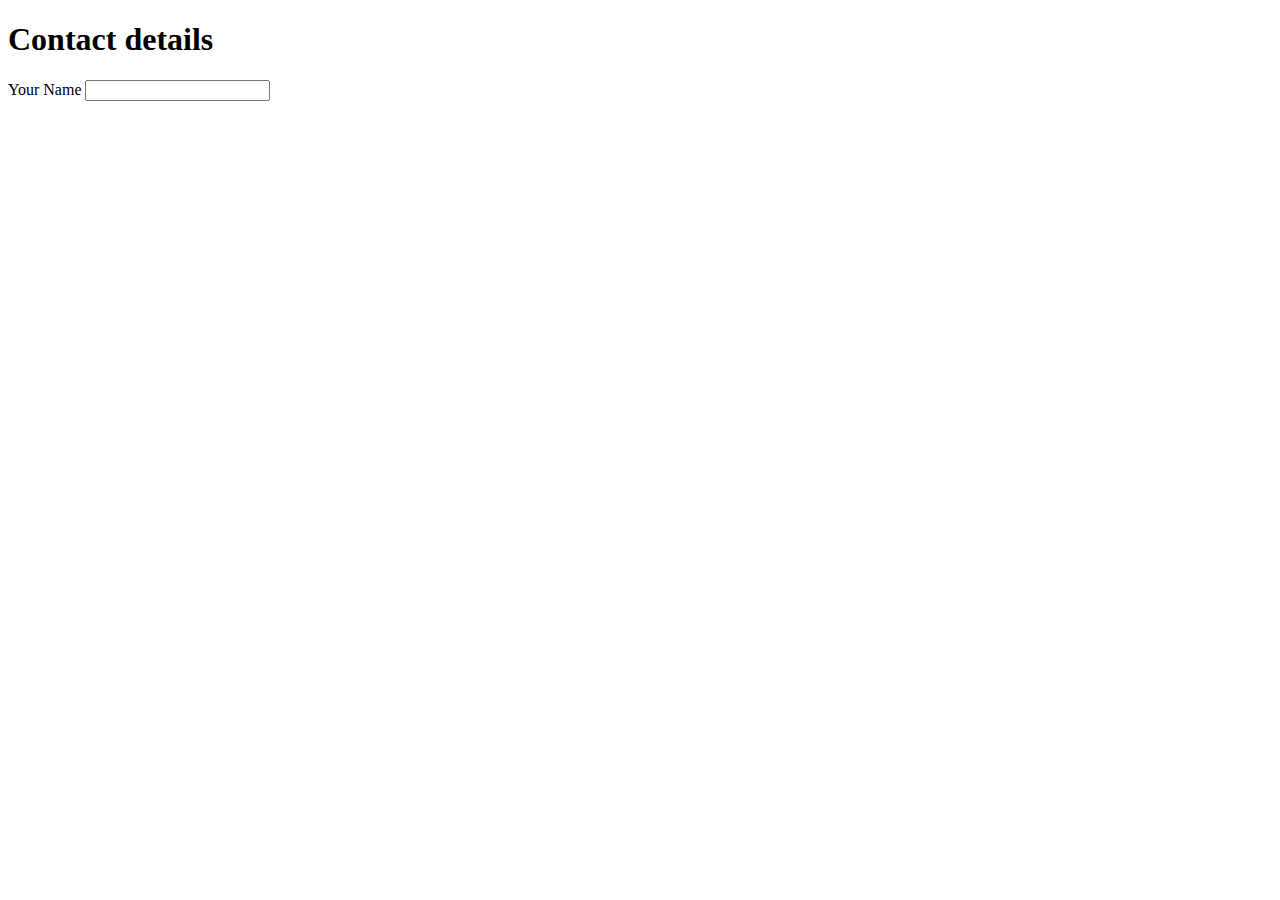
==== contactme.html @ 57199951 "Add files via upload" ====
<!DOCTYPE html>
<html lang="en" dir="ltr">
  <head>
    <meta charset="utf-8">
    <title>Contact Me</title>
  </head>
  <body>
    <h1>Contact details</h1>

    <form class="" action="index.html" method="post">
      <label>Your Name</label>
      <input type="text" name="" value
      <input type="submit" name="" value="">
    </form>

  </body>
</html>
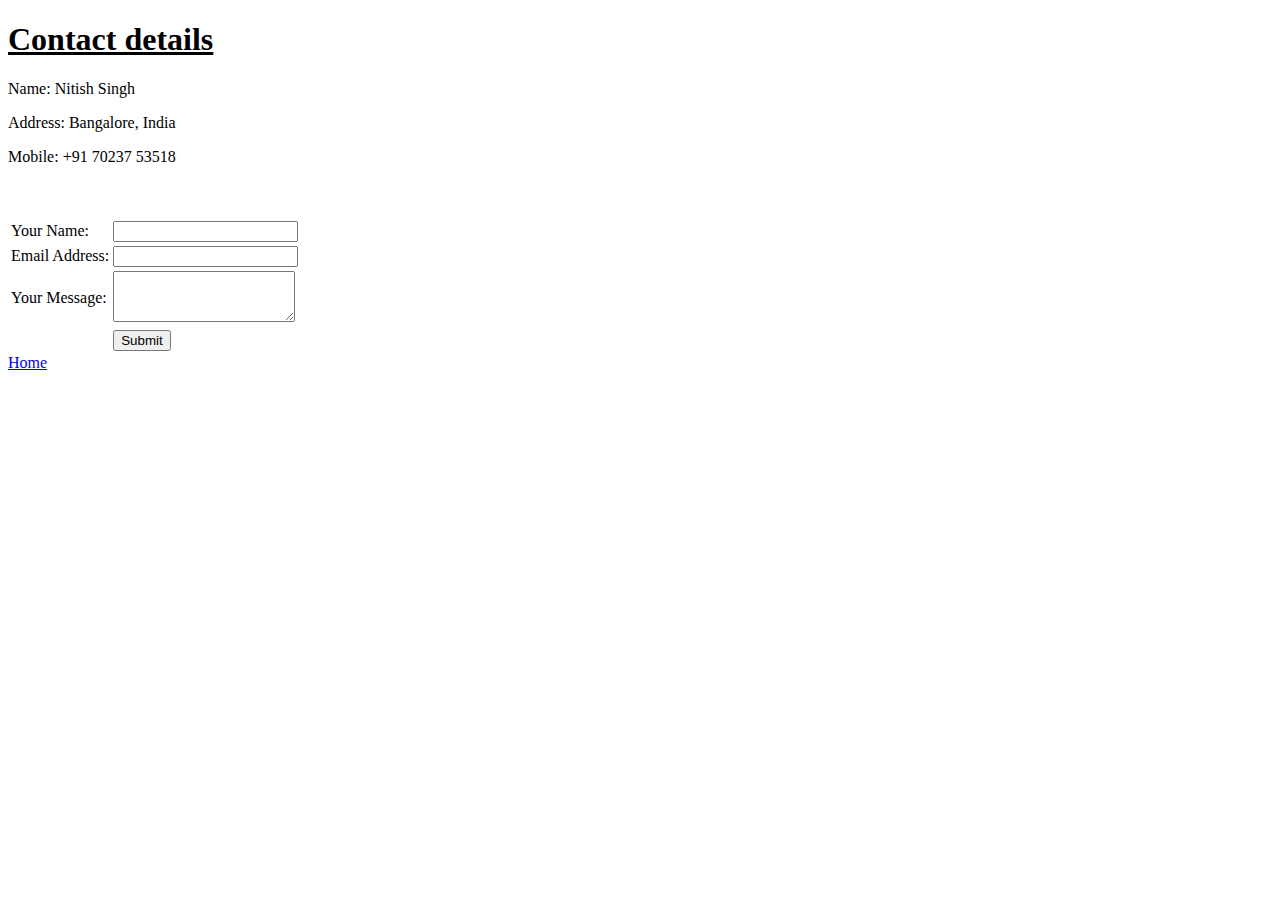
==== commit 26edc1a1: "Update contactme.html" ====
--- a/contactme.html
+++ b/contactme.html
@@ -5,13 +5,35 @@
     <title>Contact Me</title>
   </head>
   <body>
-    <h1>Contact details</h1>
+  <h1><u>Contact details</u></h1>
+  <p>Name: Nitish Singh</p>
+  <p>Address: Bangalore, India</p>
+  <p>Mobile: +91 70237 53518</p>
 
-    <form class="" action="index.html" method="post">
-      <label>Your Name</label>
-      <input type="text" name="" value
-      <input type="submit" name="" value="">
-    </form>
+  <form class="" action="index.html" method="post">
+    <table>
+      <tr>
+        <td><label>Your Name:</label></td>
+        <td><input type="text" name="" value=""></td>
+      </tr>
+      <br>
+      <tr>
+        <td><label>Email Address:</label></td>
+        <td><input type="email" name="" value=""></td>
+      </tr>
+      <br>
+      <tr>
+        <td><label>Your Message:</label></td>
+        <td><textarea rows="3" cols="20"></textarea></td>
+      </tr>
+      <tr>
+        <td></td>
+        <td><input type="submit" name="" value="Submit"></td>
+      </tr>
+    </table>
+  </form>
 
-  </body>
+  <a href="index.html">Home</a>
+
+</body>
 </html>
